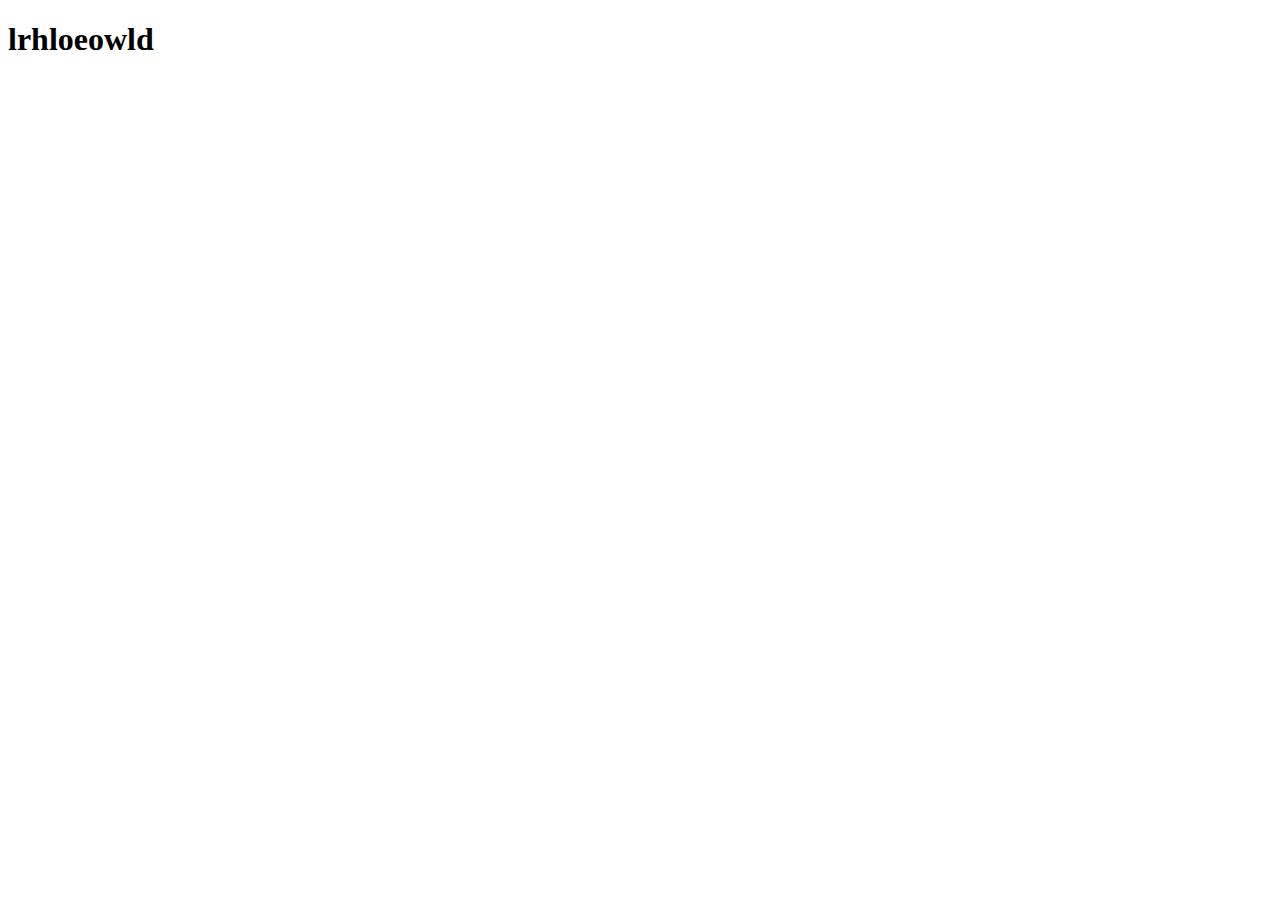
==== JQueryPlugin.html @ a95f5610 "JQuery" ====
<!DOCTYPE html>
<html lang="en">
<head>
    <meta charset="UTF-8">
    <title>Shuffle</title>
</head>
<body>
<h1>helloworld</h1>
<script src = "https://ajax.googleapis.com/ajax/libs/jquery/2.1.3/jquery.min.js"></script>


<script src="jquery.shuffle-string.js"></script>
<script src="script.js"></script>
</body>
</html>
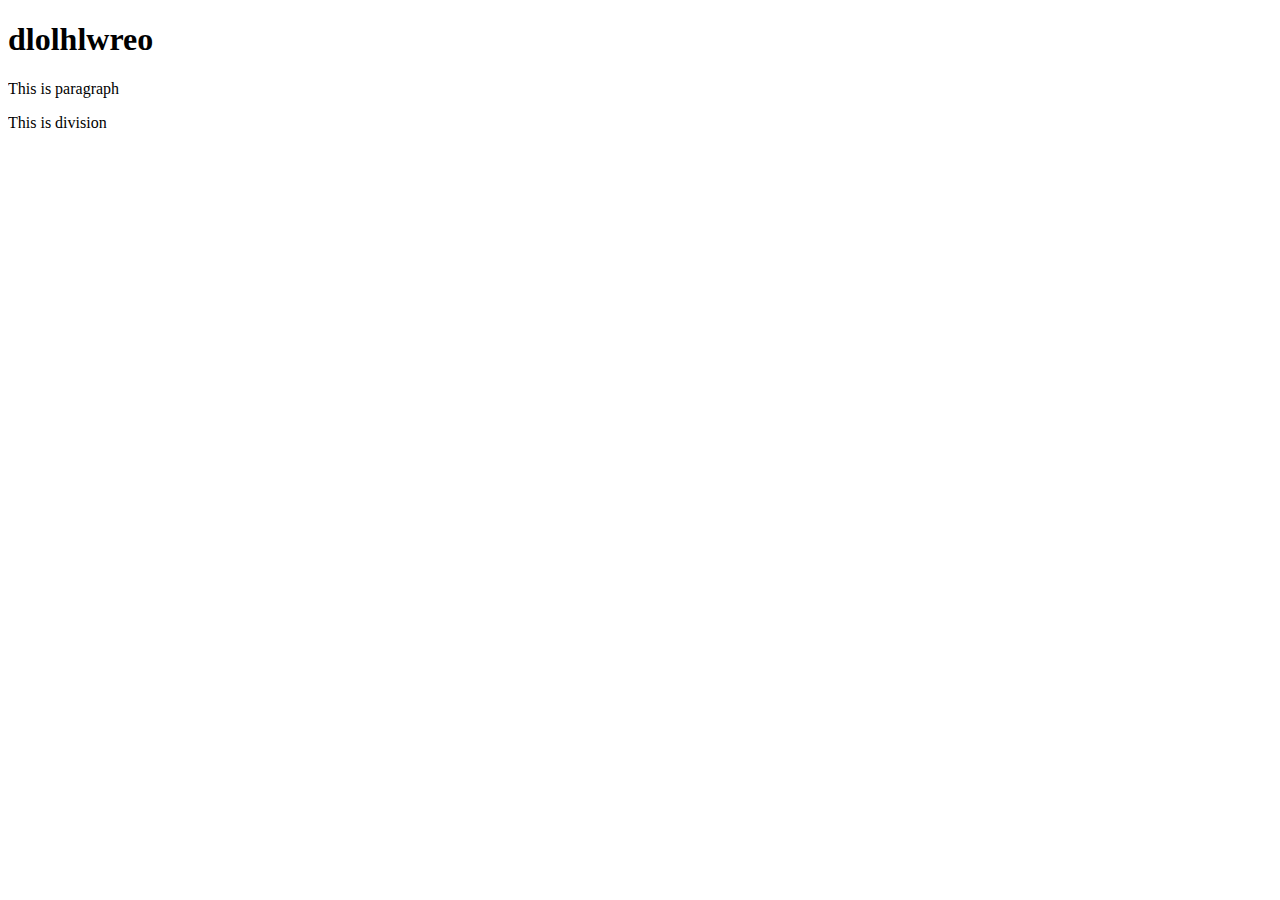
==== commit 00d0318c: "warning example" ====
--- a/JQueryPlugin.html
+++ b/JQueryPlugin.html
@@ -2,7 +2,8 @@
 <html lang="en">
 <head>
     <meta charset="UTF-8">
-    <title>Shuffle</title>
+    <title>The jQuery Example</title>
+
 </head>
 <body>
 <h1>helloworld</h1>
@@ -11,5 +12,18 @@
 
 <script src="jquery.shuffle-string.js"></script>
 <script src="script.js"></script>
+<script src = "jquery.debug.js" type = "text/javascript">
+</script>
+
+<script type = "text/javascript" language = "javascript">
+    $(document).ready(function() {
+        $("div").warning();
+        $("p").warning();
+    });
+</script>
+<body>
+<p>This is paragraph</p>
+<div>This is division</div>
+</body>
 </body>
 </html>